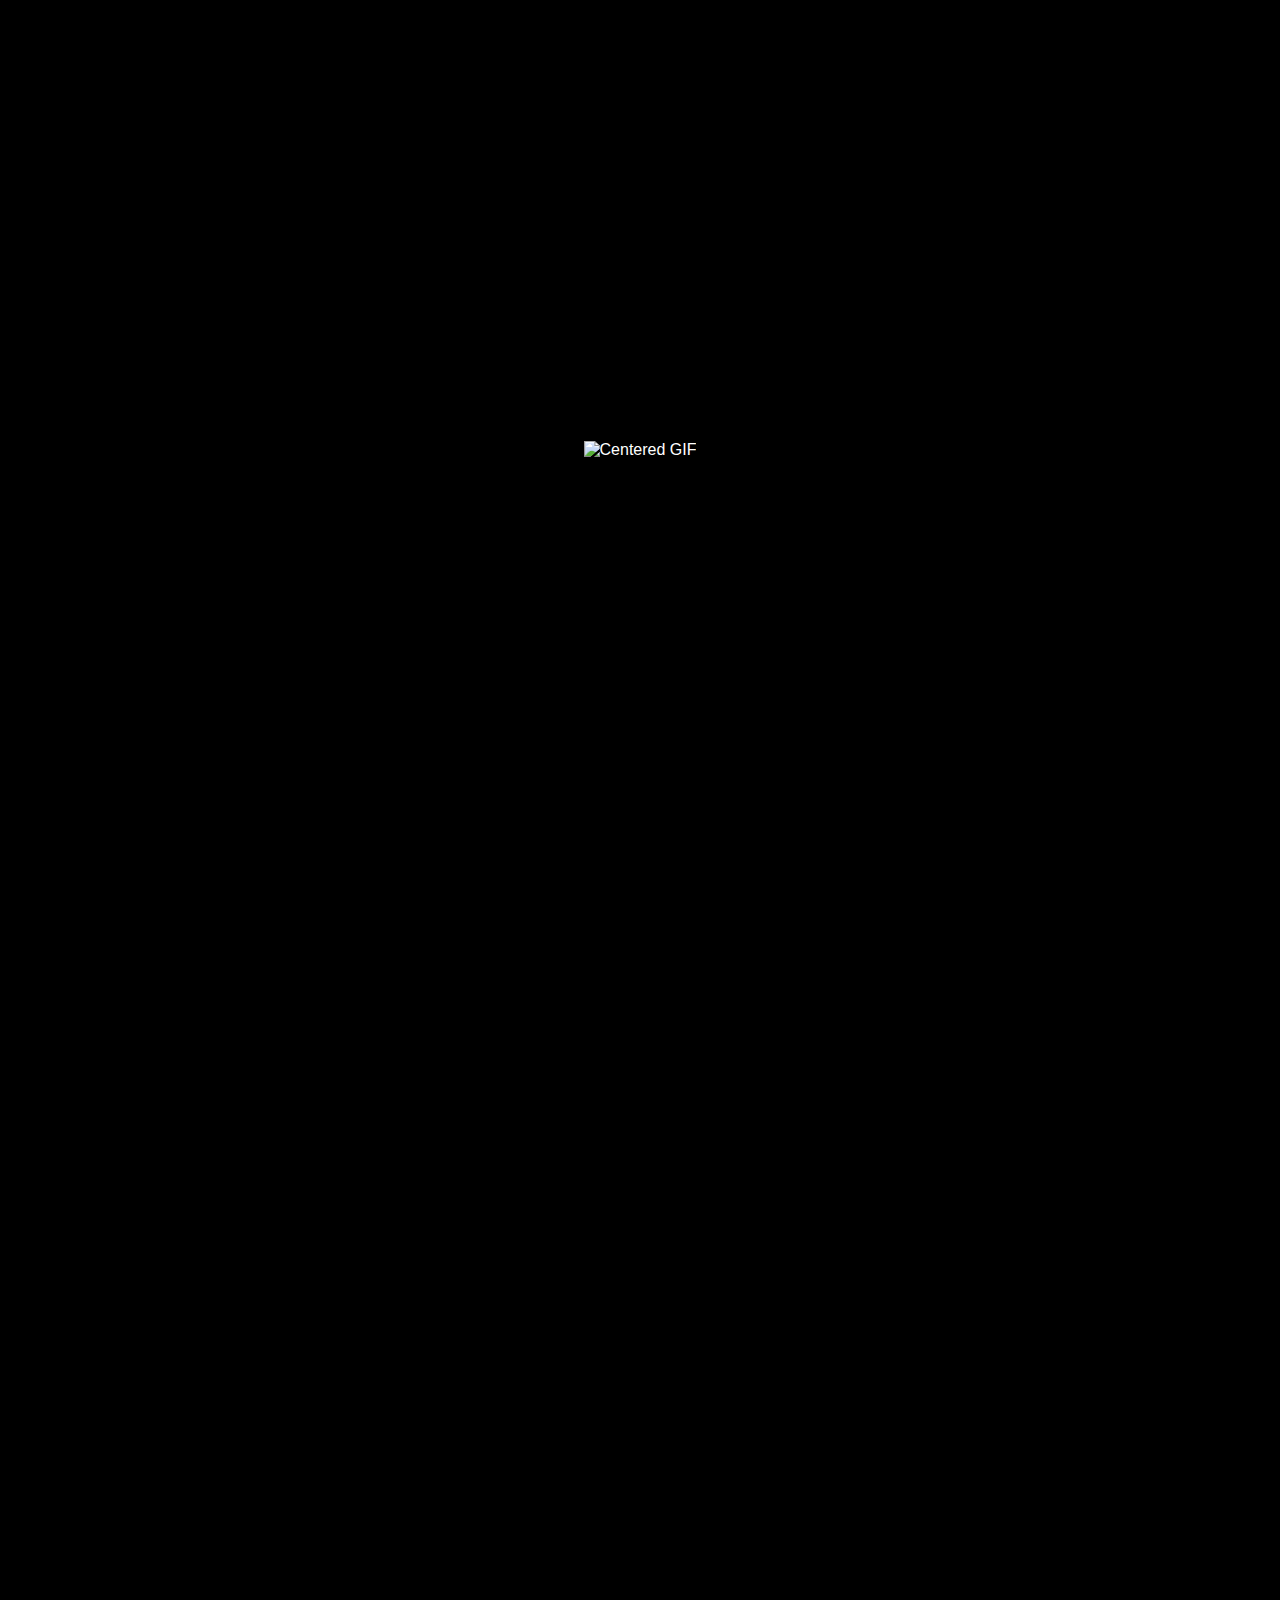
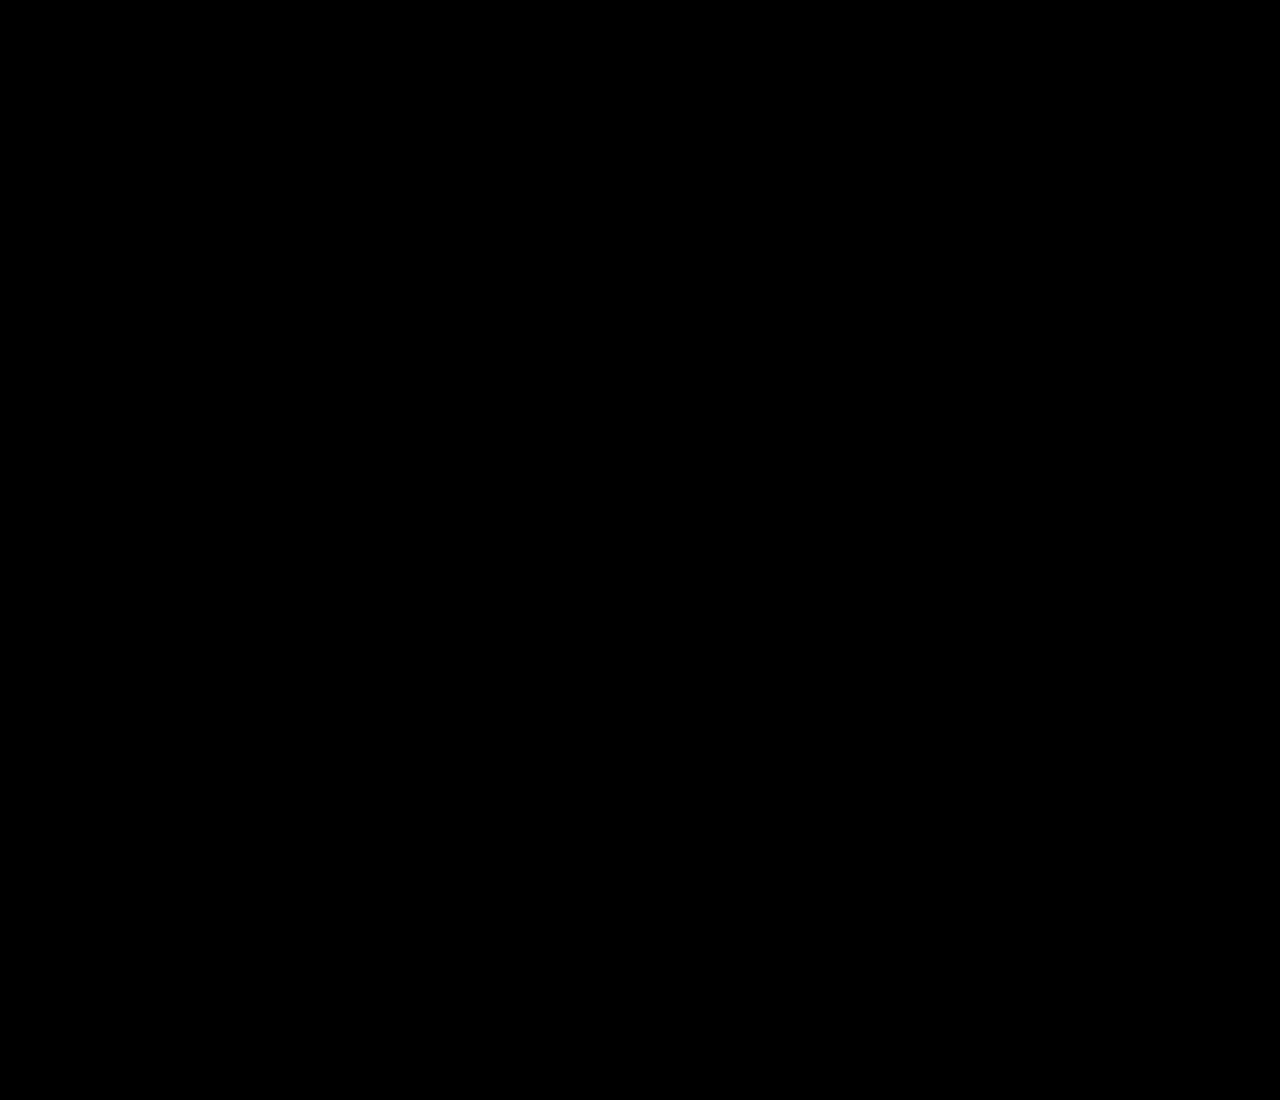
==== index.html @ b744e1ab "Update index.html" ====
<!DOCTYPE html>
<html lang="zh-CN">
<head>
    <meta charset="UTF-8">
    <meta name="viewport" content="width=device-width, initial-scale=1.0">
    <title>CS2 战队主页</title>
    <link rel="icon" href="2.png" type="image/png" sizes="16x16">
    <link rel="icon" href="3.png" type="image/png" sizes="32x32">
    <link rel="apple-touch-icon" href="4.png" sizes="180x180">
    <link rel="stylesheet" href="styles.css">
</head>
<body>
    <!-- 第一屏：主页内容 -->
    <section class="page home-page">
        <div class="centered">
            <img src="123.gif" alt="Centered GIF" class="gif-img">
        </div>
    </section>

    <!-- 第二屏：奖杯展示 -->
    <section class="page trophy-page">
        <h1>我们的荣誉奖杯</h1>
        <div class="trophy-gallery">
            <div class="trophy">
                <img src="trophies/trophy1.png" alt="奖杯1">
                <h2>未解锁</h2>
                <p>? 年 ? 月</p>
            </div>
            <div class="trophy">
                <img src="trophies/trophy2.png" alt="奖杯2">
                <h2>未解锁</h2>
                <p>? 年 ? 月</p>
            </div>
        </div>
    </section>

    <!-- 第三屏：评论区 -->
    <section class="page comment-page">
        <h1>留言评论</h1>
        <form id="commentForm">
            <textarea id="commentInput" placeholder="写下你的评论..." required></textarea>
            <button type="submit">提交</button>
        </form>
        <div id="commentsContainer" class="comments-container"></div>

        <!-- 固定在第3页右下角的联系方式 -->
        <div class="footer">
            <p>CONTACT US</p>
            <p>Email: ling@doon.eu.org</p>
        </div>
    </section>

    <script src="scripts.js"></script>
</body>
</html>
---- styles.css ----
/* 页面通用样式 */
body, html {
    margin: 0;
    padding: 0;
    width: 100%;
    height: 100%;
    scroll-snap-type: y mandatory;
    overflow-x: hidden; /* 禁止横向滚动 */
    font-family: Arial, sans-serif;
    background-color: #000;
}

/* 每个页面部分占满整个屏幕 */
.page {
    width: 100%;
    height: 100vh;
    display: flex;
    flex-direction: column;
    justify-content: center;
    align-items: center;
    scroll-snap-align: start;
    transition: transform 0.8s ease, opacity 0.8s ease;
    opacity: 1;
}

/* 切换状态时的样式 */
.page-leave {
    transform: translateY(-100%);
    opacity: 0;
}

.page-enter {
    transform: translateY(100%);
    opacity: 0;
}

/* 第一屏：主页样式 */
.home-page {
    background-color: rgba(0, 0, 0, 0.8);
    color: #fff;
    text-align: center;
}

/* 缩小后的 GIF 图片样式 */
.gif-img {
    width: 300px;
    height: auto;
    animation: fadePopIn 1s ease forwards;
    transform-origin: center;
}

/* 第二屏：奖杯展示样式 */
.trophy-page {
    position: relative;
    color: #fff;
    text-align: center;
    overflow: hidden;
}

.trophy-page::before,
.comment-page::before {
    content: '';
    position: absolute;
    top: 50%; /* 垂直居中 */
    left: 50%; /* 水平居中 */
    width: 300px; /* 固定宽度，与第一页GIF一致 */
    height: auto;
    transform: translate(-50%, -50%);
    background: url('./123.gif') no-repeat center center;
    background-size: contain; /* 确保背景大小一致 */
    z-index: -1; /* 在内容底层 */
}

/* 奖杯画廊样式 */
.trophy-gallery {
    display: flex;
    flex-wrap: wrap;
    justify-content: center;
    align-items: center;
    gap: 1.5rem;
}

.trophy {
    flex: 1 1 calc(33.333% - 1rem);
    max-width: 250px;
    min-width: 200px;
    background-color: #444;
    border-radius: 10px;
    padding: 1rem;
    text-align: center;
    box-shadow: 0 0 10px rgba(255, 255, 255, 0.2);
}

.trophy img {
    width: 100px;
    height: 100px;
    margin-bottom: 1rem;
    animation: fadePopIn 1s ease forwards;
}

/* 第三屏：评论区样式 */
.comment-page {
    position: relative;
    color: #fff;
    text-align: center;
    overflow: hidden;
    padding: 2rem;
    text-align: center;
    width: 100%;
    box-sizing: border-box;
}

/* 评论表单样式 */
#commentForm {
    display: flex;
    flex-direction: column;
    align-items: center;
    width: 80%;
    margin-bottom: 2rem;
    box-sizing: border-box;
}

#usernameInput, #commentInput {
    width: 100%;
    padding: 1rem;
    margin-bottom: 1rem;
    border-radius: 10px;
    border: 1px solid #ccc;
    background-color: #222;
    color: #fff;
    box-sizing: border-box;
}

/* 确保按钮宽度与输入框一致 */
button {
    background-color: #007bff;
    color: white;
    border: none;
    padding: 0.8rem 2rem;
    border-radius: 5px;
    cursor: pointer;
    width: 100%;
    box-sizing: border-box;
}

/* 评论容器 */
.comments-container {
    width: 80%;
    margin: 2rem auto;
    display: flex;
    flex-direction: column;
    align-items: flex-start;
}

/* 评论卡片样式 */
.comment-card {
    background-color: #222;
    padding: 1rem;
    margin-bottom: 1rem;
    border-radius: 10px;
    box-shadow: 0 2px 10px rgba(255, 255, 255, 0.1);
    width: 100%;
    text-align: left;
    box-sizing: border-box;
    animation: fadePopIn 1s ease forwards;
}

/* 评论文本样式 */
.comment-card .text {
    font-size: 1rem;
    color: #fff;
}

/* 固定在第3页右下角的联系方式 */
.footer {
    position: absolute;
    bottom: 20px;
    right: 20px;
    font-size: 14px;
    color: #fff;
}

/* 合并淡入和弹出动画 */
@keyframes fadePopIn {
    0% {
        transform: scale(0.7);
        opacity: 0;
    }
    60% {
        transform: scale(1.05);
        opacity: 1;
    }
    100% {
        transform: scale(1);
    }
}
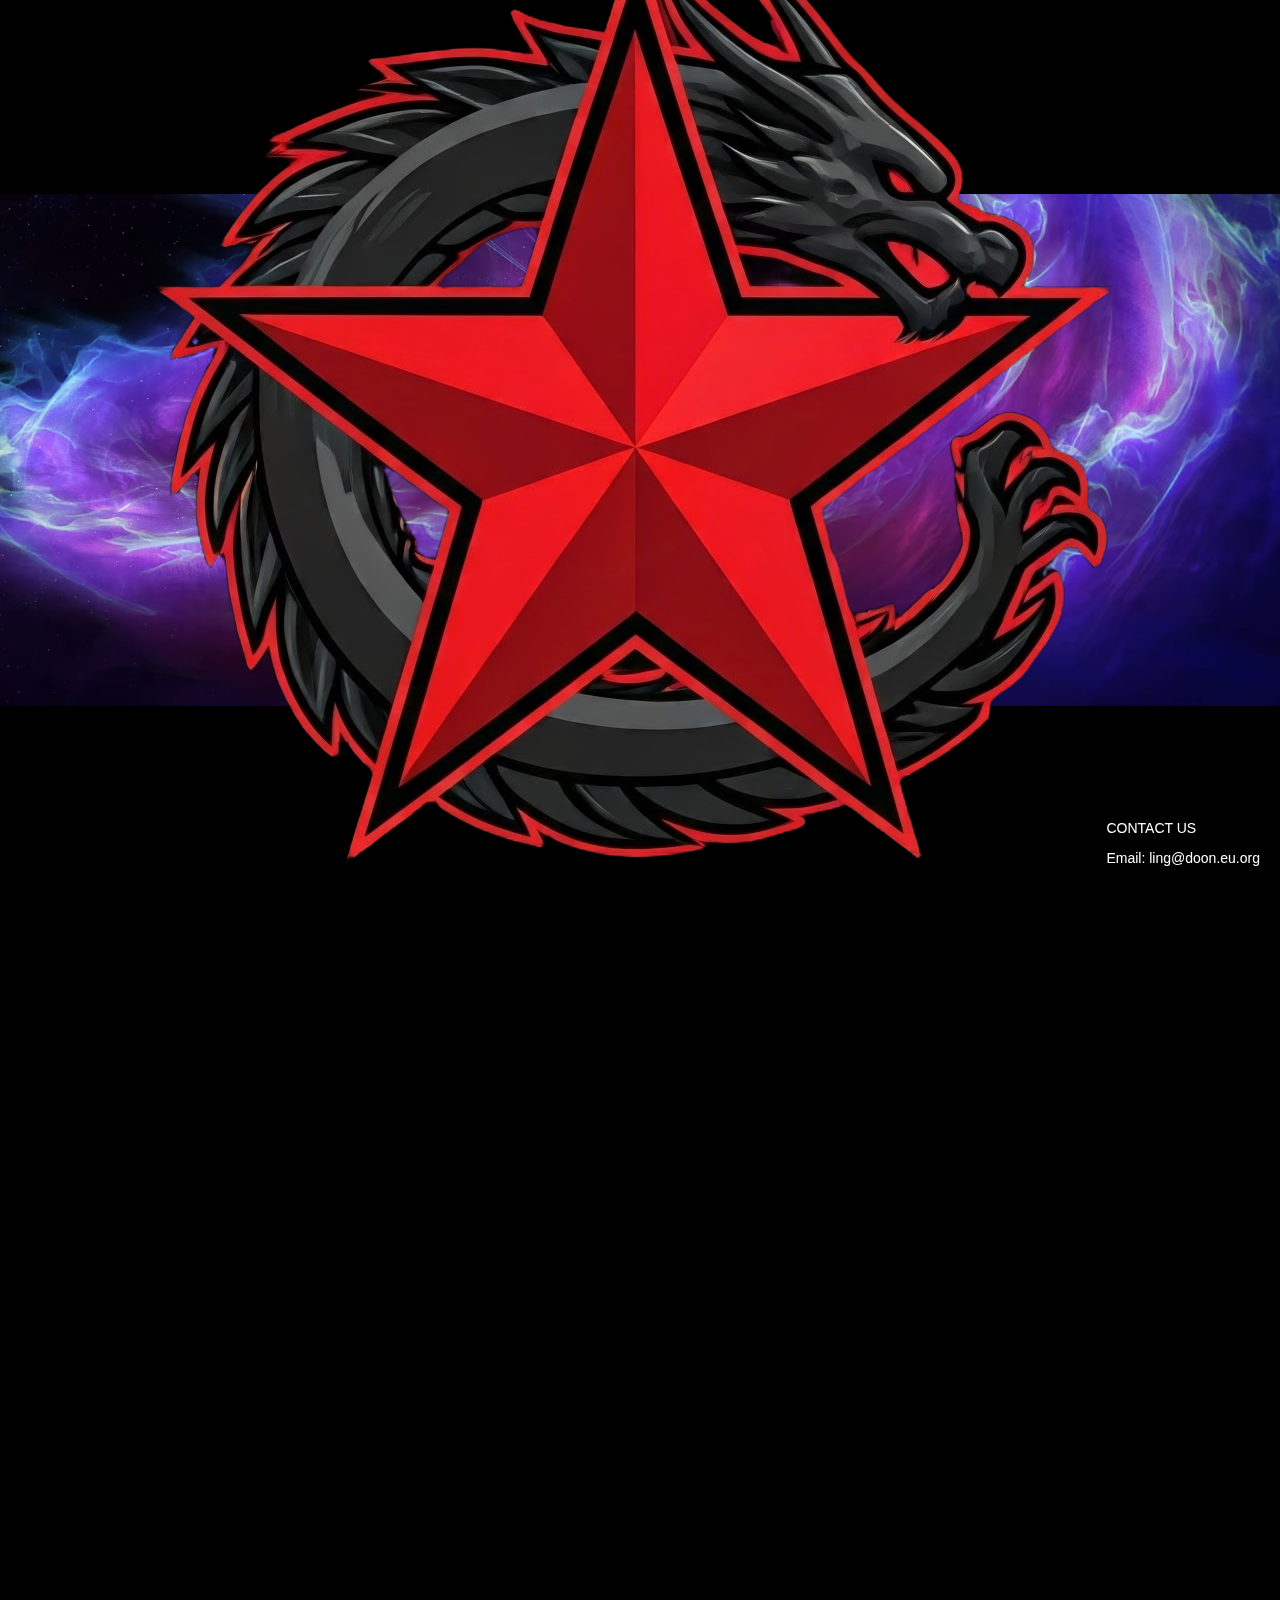
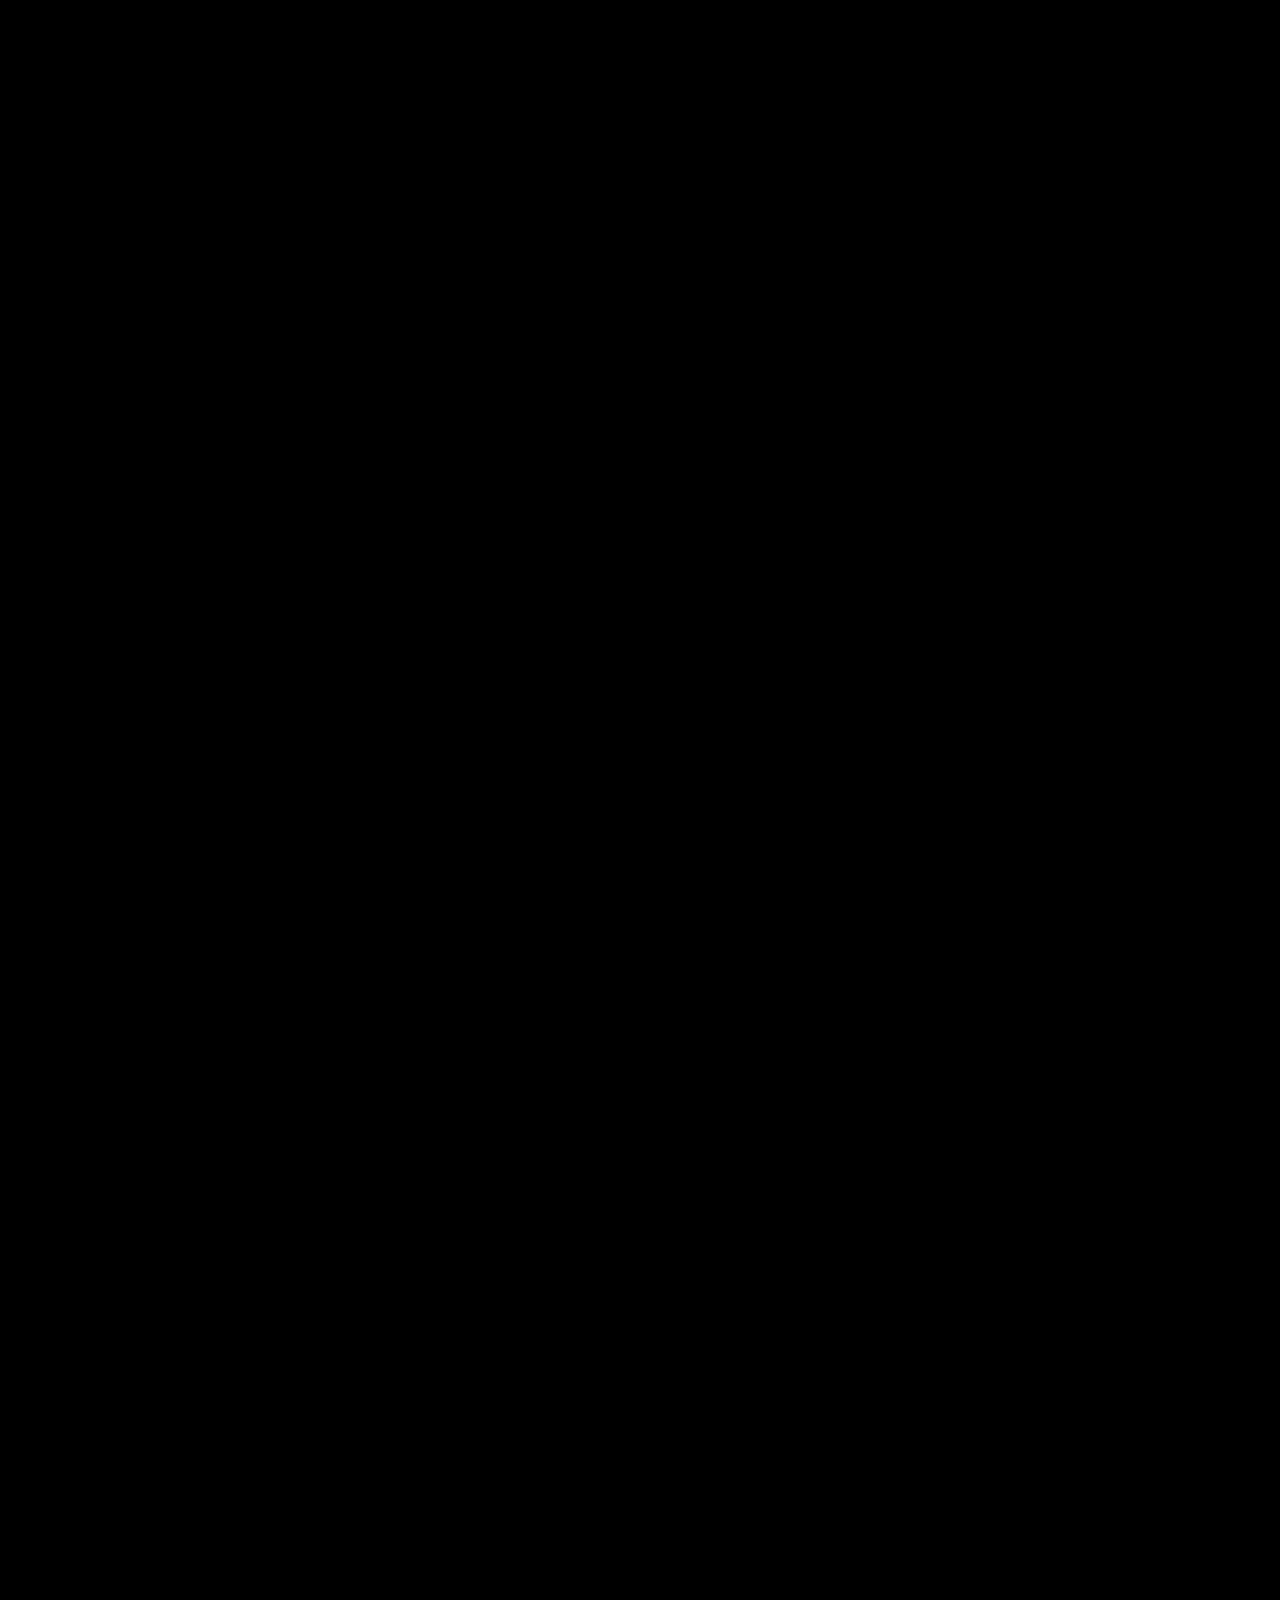
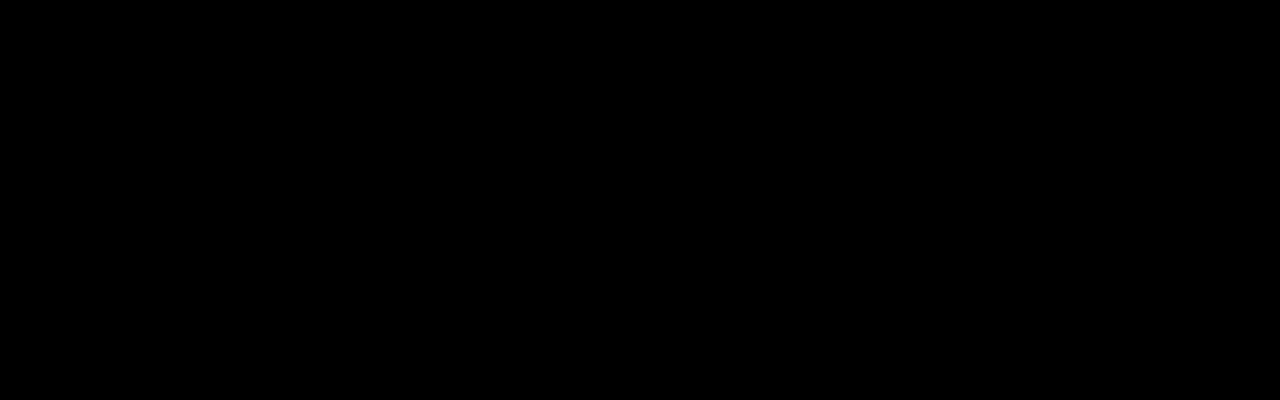
==== commit ecc0844c: "Update index.html" ====
--- a/index.html
+++ b/index.html
@@ -3,7 +3,7 @@
 <head>
     <meta charset="UTF-8">
     <meta name="viewport" content="width=device-width, initial-scale=1.0">
-    <title>CS2 战队主页</title>
+    <title>Scarlet Stars - SS</title>
     <link rel="icon" href="2.png" type="image/png" sizes="16x16">
     <link rel="icon" href="3.png" type="image/png" sizes="32x32">
     <link rel="apple-touch-icon" href="4.png" sizes="180x180">
@@ -12,9 +12,7 @@
 <body>
     <!-- 第一屏：主页内容 -->
     <section class="page home-page">
-        <div class="centered">
-            <img src="123.gif" alt="Centered GIF" class="gif-img">
-        </div>
+        <img src="te.png" alt="左上角图片" class="top-left-img">
     </section>
 
     <!-- 第二屏：奖杯展示 -->
@@ -38,12 +36,15 @@
     <section class="page comment-page">
         <h1>留言评论</h1>
         <form id="commentForm">
-            <textarea id="commentInput" placeholder="写下你的评论..." required></textarea>
+            <textarea id="commentInput" placeholder="评论系统部署在github，加载评论会有点慢，并且可能时不时会被墙" required></textarea>
             <button type="submit">提交</button>
         </form>
         <div id="commentsContainer" class="comments-container"></div>
+    </section>
 
-        <!-- 固定在第3页右下角的联系方式 -->
+    <!-- 第四屏：纯黑背景，中心GIF -->
+    <section class="page gif-page">
+        <img src="123.gif" alt="中心GIF" class="centered-gif">
         <div class="footer">
             <p>CONTACT US</p>
             <p>Email: ling@doon.eu.org</p>
--- a/styles.css
+++ b/styles.css
@@ -5,7 +5,7 @@
     width: 100%;
     height: 100%;
     scroll-snap-type: y mandatory;
-    overflow-x: hidden; /* 禁止横向滚动 */
+    overflow-x: hidden;  /* 禁止横向滚动 */
     font-family: Arial, sans-serif;
     background-color: #000;
 }
@@ -19,56 +19,37 @@
     justify-content: center;
     align-items: center;
     scroll-snap-align: start;
-    transition: transform 0.8s ease, opacity 0.8s ease;
-    opacity: 1;
-}
-
-/* 切换状态时的样式 */
-.page-leave {
-    transform: translateY(-100%);
-    opacity: 0;
-}
-
-.page-enter {
-    transform: translateY(100%);
-    opacity: 0;
 }
 
 /* 第一屏：主页样式 */
 .home-page {
     background-color: rgba(0, 0, 0, 0.8);
+    background-image: url('555.png'); /* 引用背景图片 */
+    background-size: contain; /* 图片自适应，完整显示 */
+    background-position: center; /* 居中显示图片 */
+    background-repeat: no-repeat; /* 防止图片重复 */
+    display: flex;
+    justify-content: center;
+    align-items: center;
+    flex-direction: column;
     color: #fff;
     text-align: center;
 }
 
 /* 缩小后的 GIF 图片样式 */
 .gif-img {
-    width: 300px;
+    width: 300px;  /* 缩小宽度 */
     height: auto;
-    animation: fadePopIn 1s ease forwards;
-    transform-origin: center;
+    animation: fadePopIn 1s ease forwards;  /* 统一动画 */
+    transform-origin: center; /* 确保从中心弹出 */
 }
 
 /* 第二屏：奖杯展示样式 */
 .trophy-page {
-    position: relative;
+    background-color: rgba(34, 34, 34, 0.9);
     color: #fff;
     text-align: center;
-    overflow: hidden;
-}
-
-.trophy-page::before,
-.comment-page::before {
-    content: '';
-    position: absolute;
-    top: 50%; /* 垂直居中 */
-    left: 50%; /* 水平居中 */
-    width: 300px; /* 固定宽度，与第一页GIF一致 */
-    height: auto;
-    transform: translate(-50%, -50%);
-    background: url('./123.gif') no-repeat center center;
-    background-size: contain; /* 确保背景大小一致 */
-    z-index: -1; /* 在内容底层 */
+    position: relative;
 }
 
 /* 奖杯画廊样式 */
@@ -76,17 +57,14 @@
     display: flex;
     flex-wrap: wrap;
     justify-content: center;
-    align-items: center;
-    gap: 1.5rem;
+    gap: 2rem;
 }
 
 .trophy {
-    flex: 1 1 calc(33.333% - 1rem);
-    max-width: 250px;
-    min-width: 200px;
     background-color: #444;
     border-radius: 10px;
     padding: 1rem;
+    width: 250px;
     text-align: center;
     box-shadow: 0 0 10px rgba(255, 255, 255, 0.2);
 }
@@ -95,19 +73,18 @@
     width: 100px;
     height: 100px;
     margin-bottom: 1rem;
-    animation: fadePopIn 1s ease forwards;
+    animation: fadePopIn 1s ease forwards;  /* 奖杯动画复用 */
 }
 
 /* 第三屏：评论区样式 */
 .comment-page {
-    position: relative;
-    color: #fff;
-    text-align: center;
-    overflow: hidden;
+    background-color: rgba(34, 34, 34, 0.9);  /* 与第2页相同的背景颜色 */
+    color: #fff;  /* 设置文本颜色为白色 */
     padding: 2rem;
     text-align: center;
-    width: 100%;
-    box-sizing: border-box;
+    width: 100%;  /* 确保页面宽度为100% */
+    box-sizing: border-box;  /* 包括内边距 */
+    position: relative;  /* 为了让联系方式定位在第3页 */
 }
 
 /* 评论表单样式 */
@@ -115,20 +92,20 @@
     display: flex;
     flex-direction: column;
     align-items: center;
-    width: 80%;
-    margin-bottom: 2rem;
-    box-sizing: border-box;
+    width: 80%;  /* 设置相同宽度 */
+    margin-bottom: 2rem;  /* 给表单添加一些底部空间 */
+    box-sizing: border-box;  /* 包括内边距 */
 }
 
 #usernameInput, #commentInput {
-    width: 100%;
+    width: 100%;  /* 保证输入框宽度一致 */
     padding: 1rem;
     margin-bottom: 1rem;
     border-radius: 10px;
     border: 1px solid #ccc;
-    background-color: #222;
+    background-color: #222;  /* 深灰色背景 */
     color: #fff;
-    box-sizing: border-box;
+    box-sizing: border-box;  /* 确保边框不影响宽度 */
 }
 
 /* 确保按钮宽度与输入框一致 */
@@ -139,13 +116,13 @@
     padding: 0.8rem 2rem;
     border-radius: 5px;
     cursor: pointer;
-    width: 100%;
-    box-sizing: border-box;
+    width: 100%;  /* 保证按钮宽度一致 */
+    box-sizing: border-box;  /* 包括内边距 */
 }
 
 /* 评论容器 */
 .comments-container {
-    width: 80%;
+    width: 80%;  /* 保证评论容器宽度一致 */
     margin: 2rem auto;
     display: flex;
     flex-direction: column;
@@ -154,15 +131,15 @@
 
 /* 评论卡片样式 */
 .comment-card {
-    background-color: #222;
+    background-color: #222;  /* 深灰色背景 */
     padding: 1rem;
     margin-bottom: 1rem;
     border-radius: 10px;
     box-shadow: 0 2px 10px rgba(255, 255, 255, 0.1);
-    width: 100%;
+    width: 100%;  /* 保证宽度一致 */
     text-align: left;
-    box-sizing: border-box;
-    animation: fadePopIn 1s ease forwards;
+    box-sizing: border-box;  /* 包括内边距 */
+    animation: fadePopIn 1s ease forwards;  /* 评论动画复用 */
 }
 
 /* 评论文本样式 */
@@ -173,9 +150,9 @@
 
 /* 固定在第3页右下角的联系方式 */
 .footer {
-    position: absolute;
-    bottom: 20px;
-    right: 20px;
+    position: absolute;  /* 修改为绝对定位 */
+    bottom: 20px;  /* 距离底部20px */
+    right: 20px;  /* 距离右侧20px */
     font-size: 14px;
     color: #fff;
 }
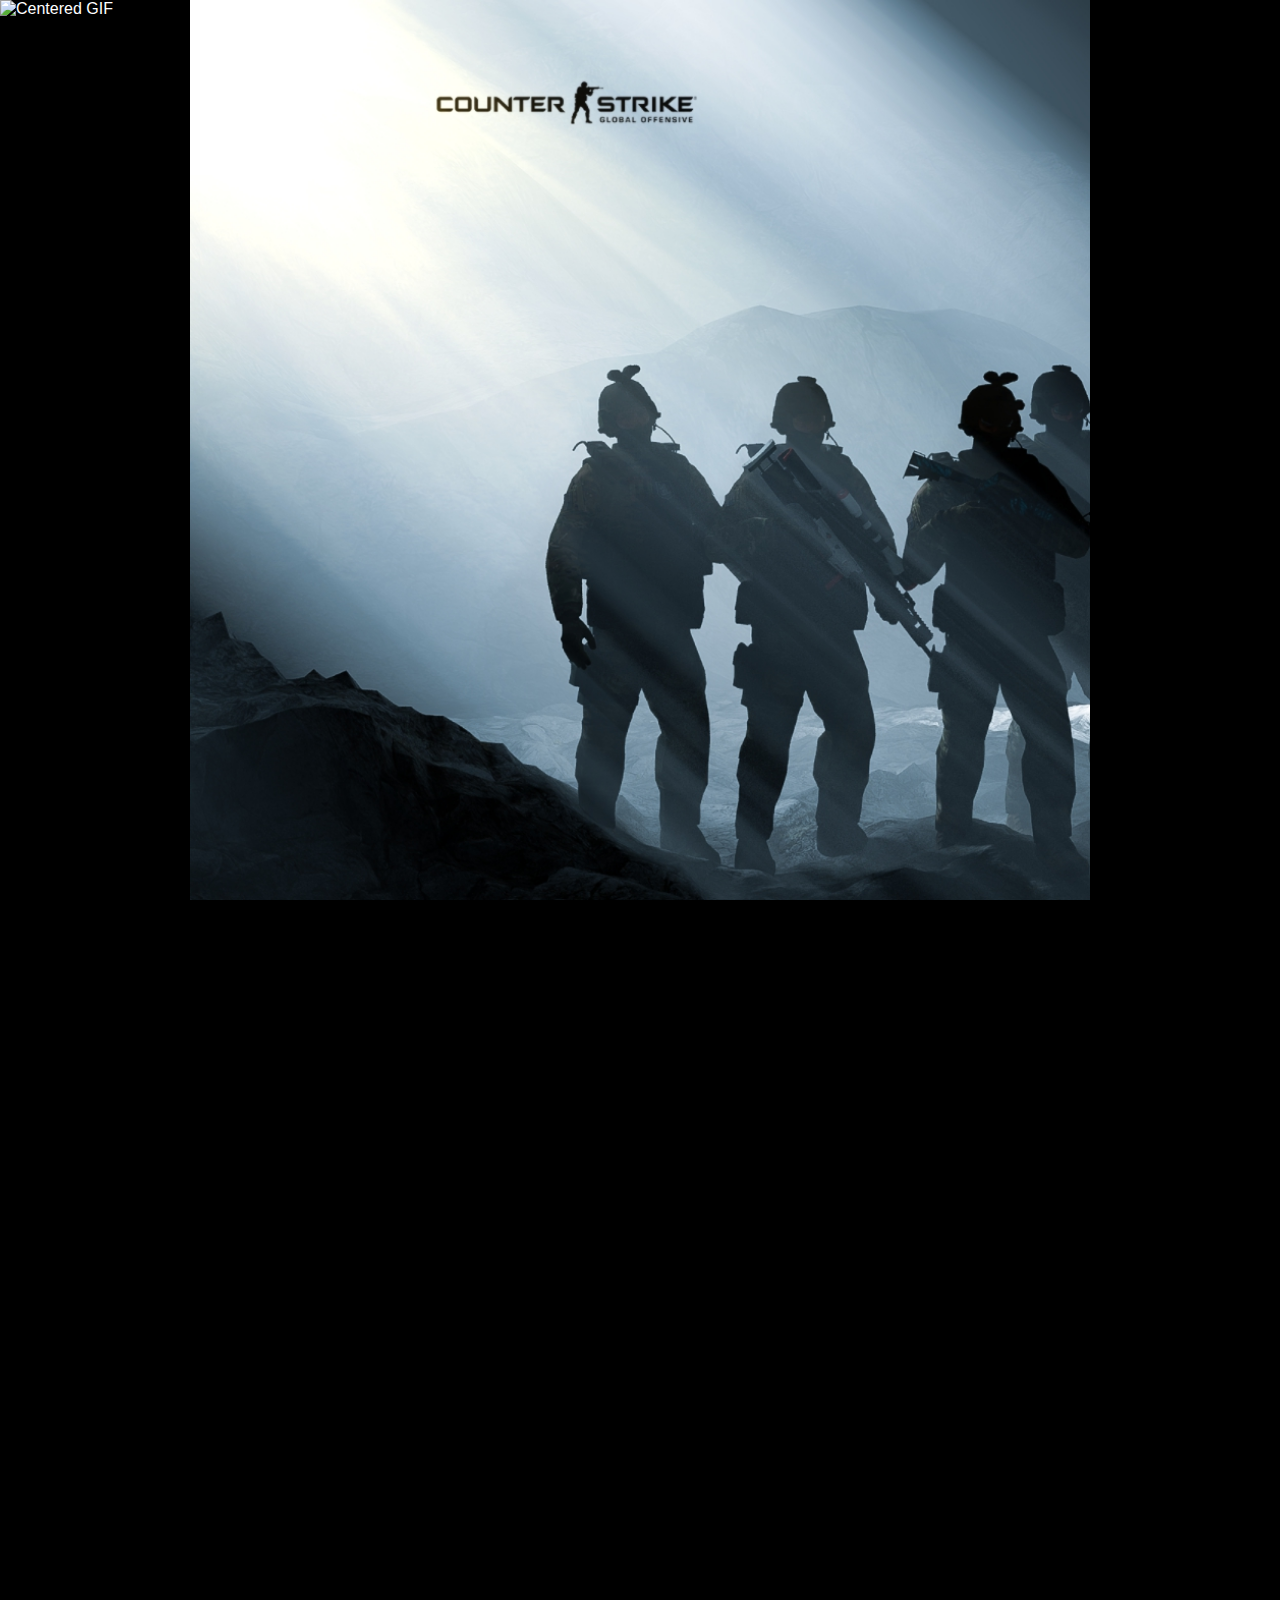
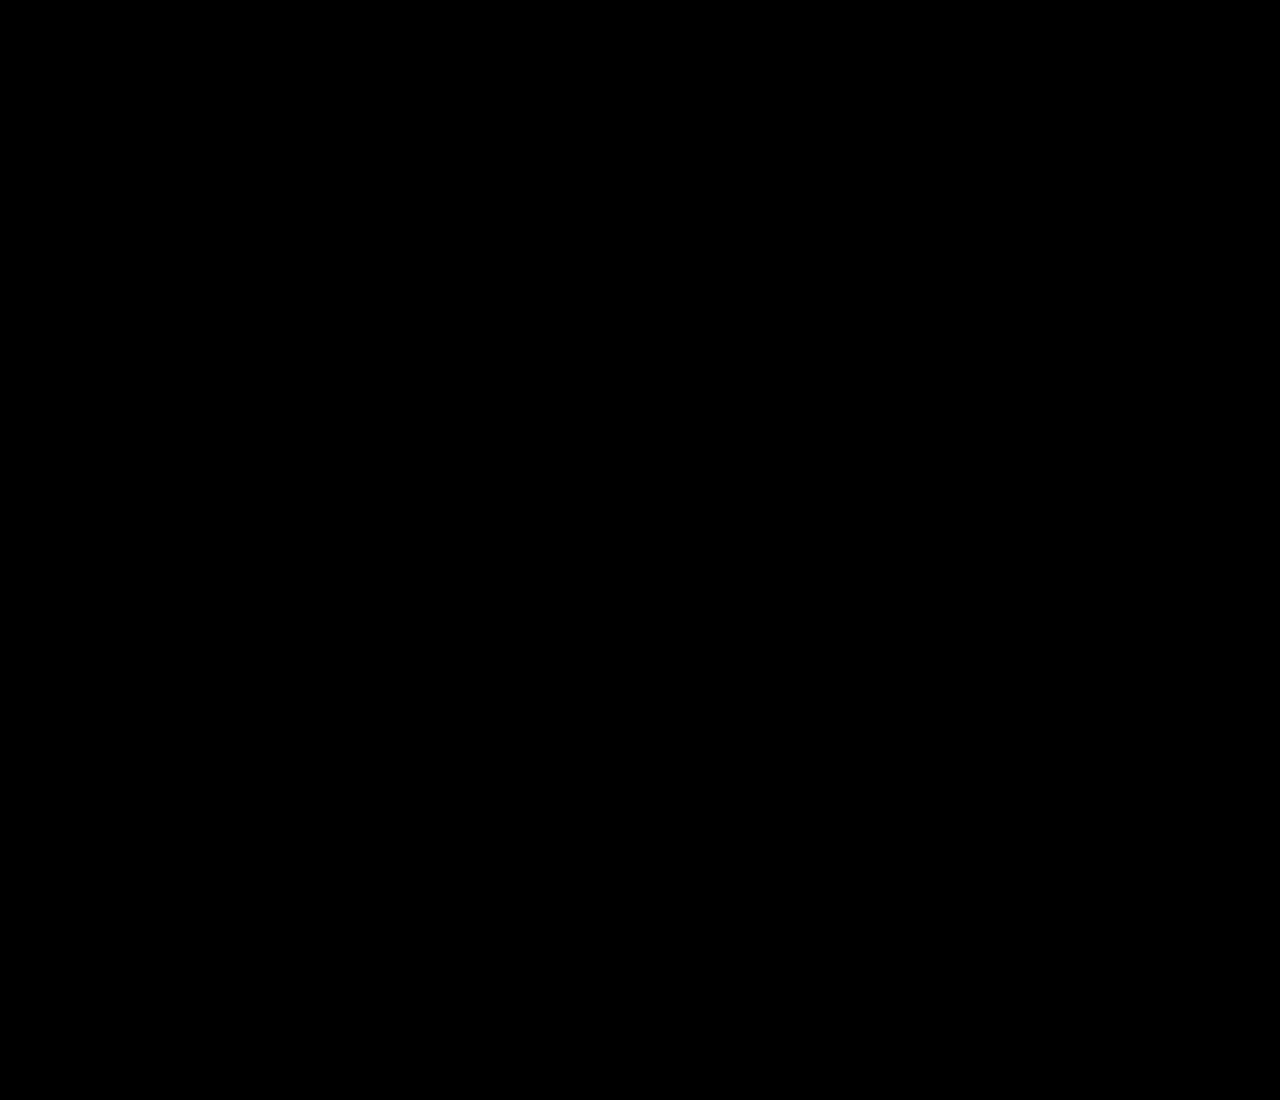
==== commit 33cb4fcc: "Update index.html" ====
--- a/index.html
+++ b/index.html
@@ -12,7 +12,9 @@
 <body>
     <!-- 第一屏：主页内容 -->
     <section class="page home-page">
-        <img src="te.png" alt="左上角图片" class="top-left-img">
+        <div class="centered">
+            <img src="123.gif" alt="Centered GIF" class="gif-img">
+        </div>
     </section>
 
     <!-- 第二屏：奖杯展示 -->
@@ -40,11 +42,8 @@
             <button type="submit">提交</button>
         </form>
         <div id="commentsContainer" class="comments-container"></div>
-    </section>
 
-    <!-- 第四屏：纯黑背景，中心GIF -->
-    <section class="page gif-page">
-        <img src="123.gif" alt="中心GIF" class="centered-gif">
+        <!-- 固定在第3页右下角的联系方式 -->
         <div class="footer">
             <p>CONTACT US</p>
             <p>Email: ling@doon.eu.org</p>
--- a/styles.css
+++ b/styles.css
@@ -29,11 +29,20 @@
     background-position: center; /* 居中显示图片 */
     background-repeat: no-repeat; /* 防止图片重复 */
     display: flex;
-    justify-content: center;
-    align-items: center;
-    flex-direction: column;
-    color: #fff;
-    text-align: center;
+    justify-content: flex-start;
+    align-items: flex-start;
+    color: #fff;
+    text-align: center;
+    position: relative;
+}
+
+/* 左上角图片样式 */
+.top-left-img {
+    position: absolute;
+    top: 10px;
+    left: 10px;
+    width: 100px;
+    height: auto;
 }
 
 /* 缩小后的 GIF 图片样式 */
@@ -148,9 +157,28 @@
     color: #fff;
 }
 
-/* 固定在第3页右下角的联系方式 */
+/* 第四屏：GIF样式 */
+.gif-page {
+    background-color: #000;
+    display: flex;
+    justify-content: center;
+    align-items: center;
+    flex-direction: column;
+    position: relative;
+    color: #fff;
+}
+
+/* 中心GIF图片样式 */
+.centered-gif {
+    width: 300px;
+    height: auto;
+    animation: fadePopIn 1s ease forwards;
+    transform-origin: center;
+}
+
+/* 第四屏右下角的联系方式 */
 .footer {
-    position: absolute;  /* 修改为绝对定位 */
+    position: absolute;  /* 绝对定位 */
     bottom: 20px;  /* 距离底部20px */
     right: 20px;  /* 距离右侧20px */
     font-size: 14px;
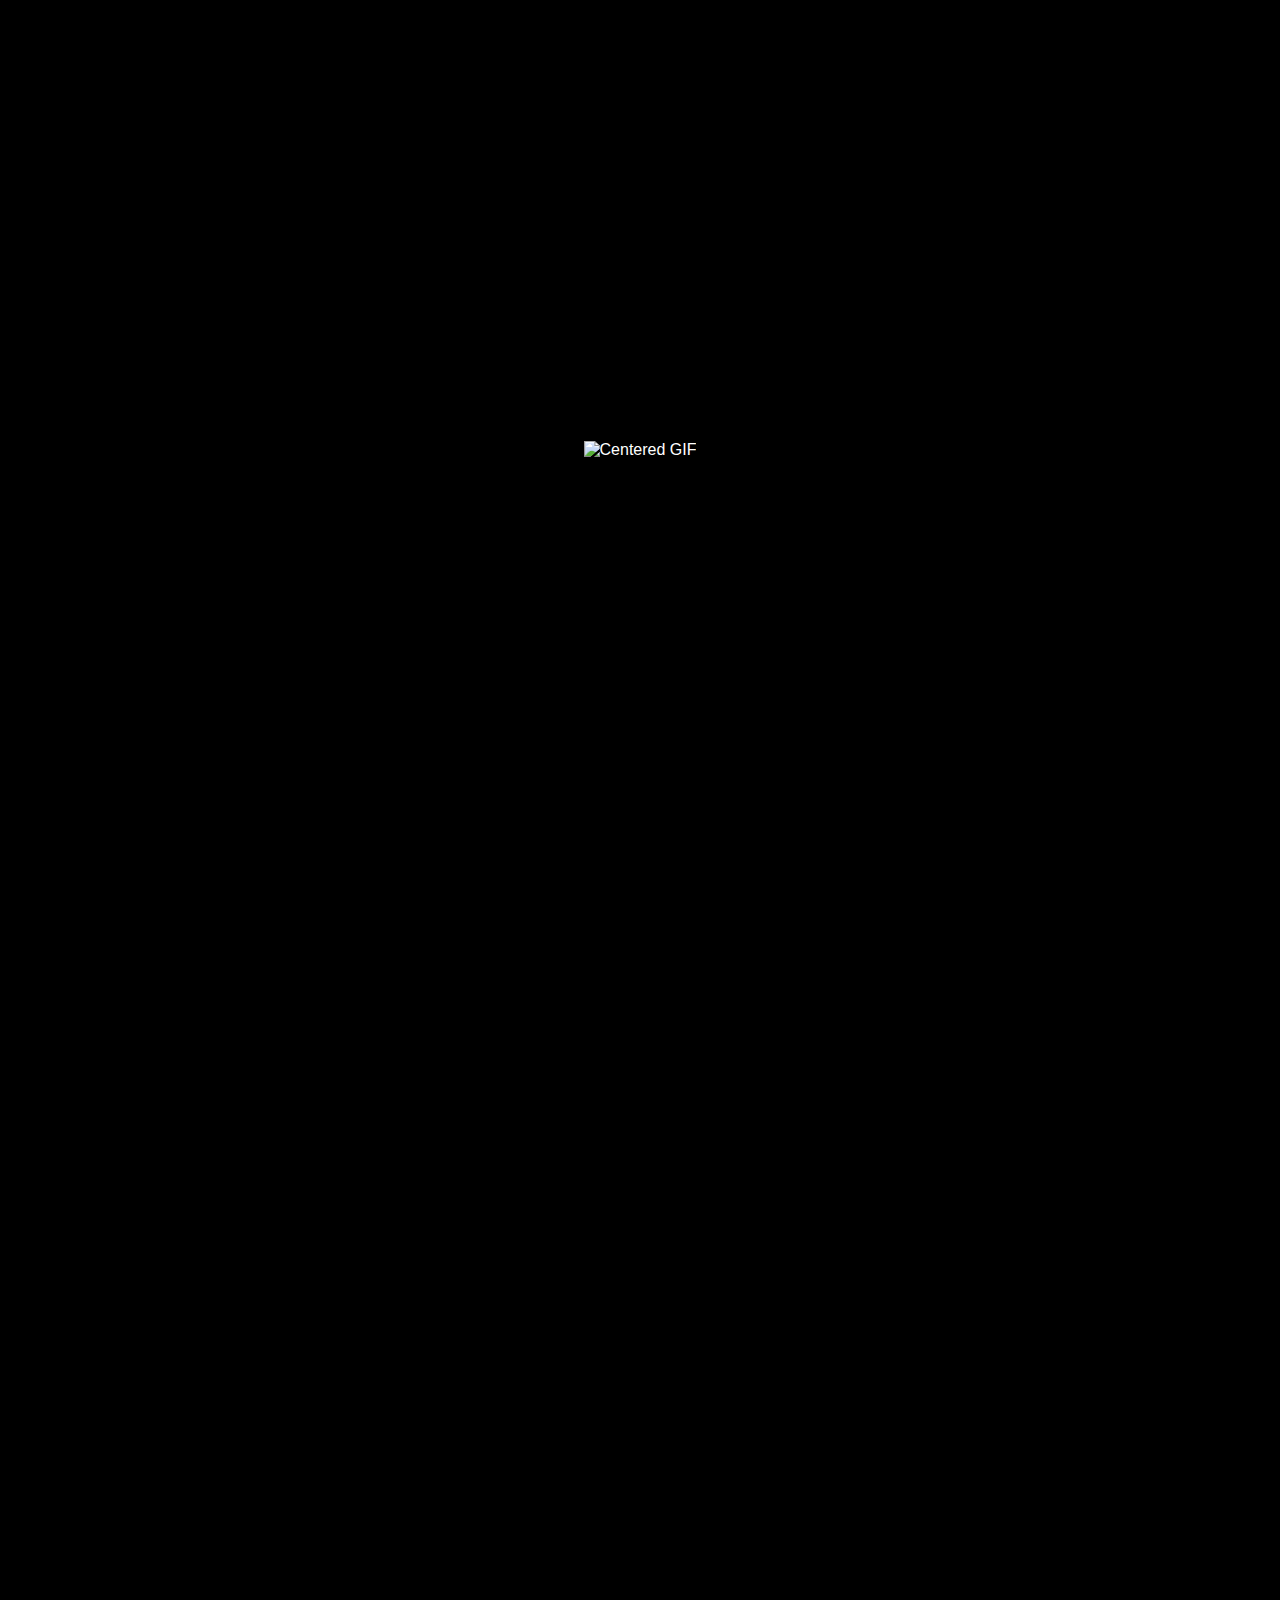
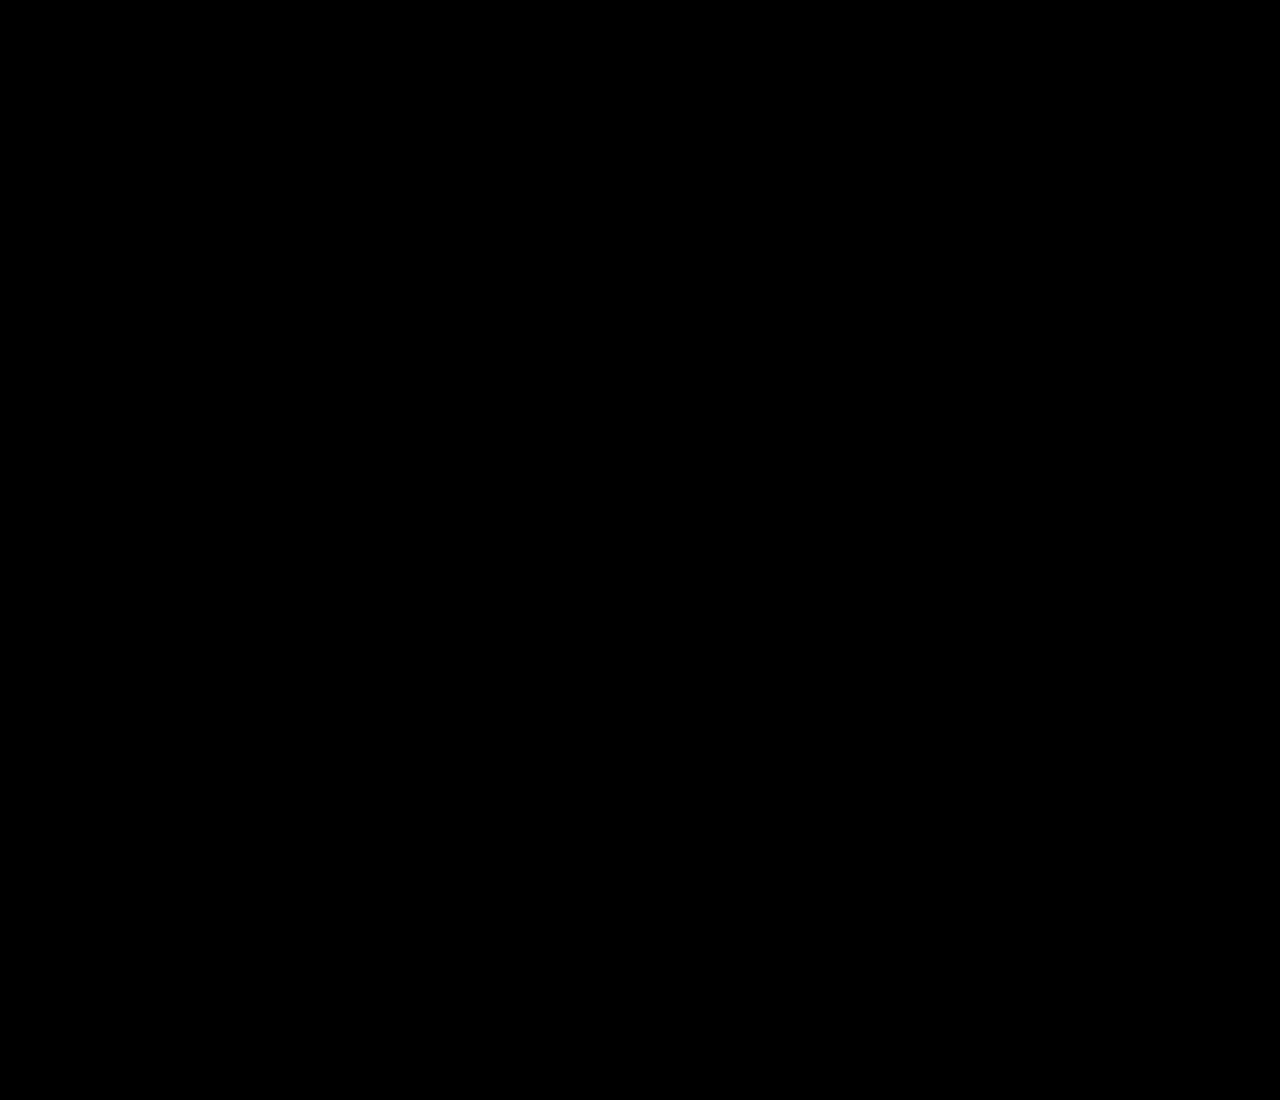
==== commit f9066989: "Update index.html" ====
--- a/index.html
+++ b/index.html
@@ -3,7 +3,7 @@
 <head>
     <meta charset="UTF-8">
     <meta name="viewport" content="width=device-width, initial-scale=1.0">
-    <title>Scarlet Stars - SS</title>
+    <title>SCARLET STARS - SS</title>
     <link rel="icon" href="2.png" type="image/png" sizes="16x16">
     <link rel="icon" href="3.png" type="image/png" sizes="32x32">
     <link rel="apple-touch-icon" href="4.png" sizes="180x180">
@@ -45,8 +45,8 @@
 
         <!-- 固定在第3页右下角的联系方式 -->
         <div class="footer">
-            <p>CONTACT US</p>
-            <p>Email: ling@doon.eu.org</p>
+            <p>CONTACT SCARLET STARS</p>
+            <p>Email: op@doon.eu.org</p>
         </div>
     </section>
 
--- a/styles.css
+++ b/styles.css
@@ -24,25 +24,8 @@
 /* 第一屏：主页样式 */
 .home-page {
     background-color: rgba(0, 0, 0, 0.8);
-    background-image: url('555.png'); /* 引用背景图片 */
-    background-size: contain; /* 图片自适应，完整显示 */
-    background-position: center; /* 居中显示图片 */
-    background-repeat: no-repeat; /* 防止图片重复 */
-    display: flex;
-    justify-content: flex-start;
-    align-items: flex-start;
     color: #fff;
     text-align: center;
-    position: relative;
-}
-
-/* 左上角图片样式 */
-.top-left-img {
-    position: absolute;
-    top: 10px;
-    left: 10px;
-    width: 100px;
-    height: auto;
 }
 
 /* 缩小后的 GIF 图片样式 */
@@ -157,28 +140,9 @@
     color: #fff;
 }
 
-/* 第四屏：GIF样式 */
-.gif-page {
-    background-color: #000;
-    display: flex;
-    justify-content: center;
-    align-items: center;
-    flex-direction: column;
-    position: relative;
-    color: #fff;
-}
-
-/* 中心GIF图片样式 */
-.centered-gif {
-    width: 300px;
-    height: auto;
-    animation: fadePopIn 1s ease forwards;
-    transform-origin: center;
-}
-
-/* 第四屏右下角的联系方式 */
+/* 固定在第3页右下角的联系方式 */
 .footer {
-    position: absolute;  /* 绝对定位 */
+    position: absolute;  /* 修改为绝对定位 */
     bottom: 20px;  /* 距离底部20px */
     right: 20px;  /* 距离右侧20px */
     font-size: 14px;
